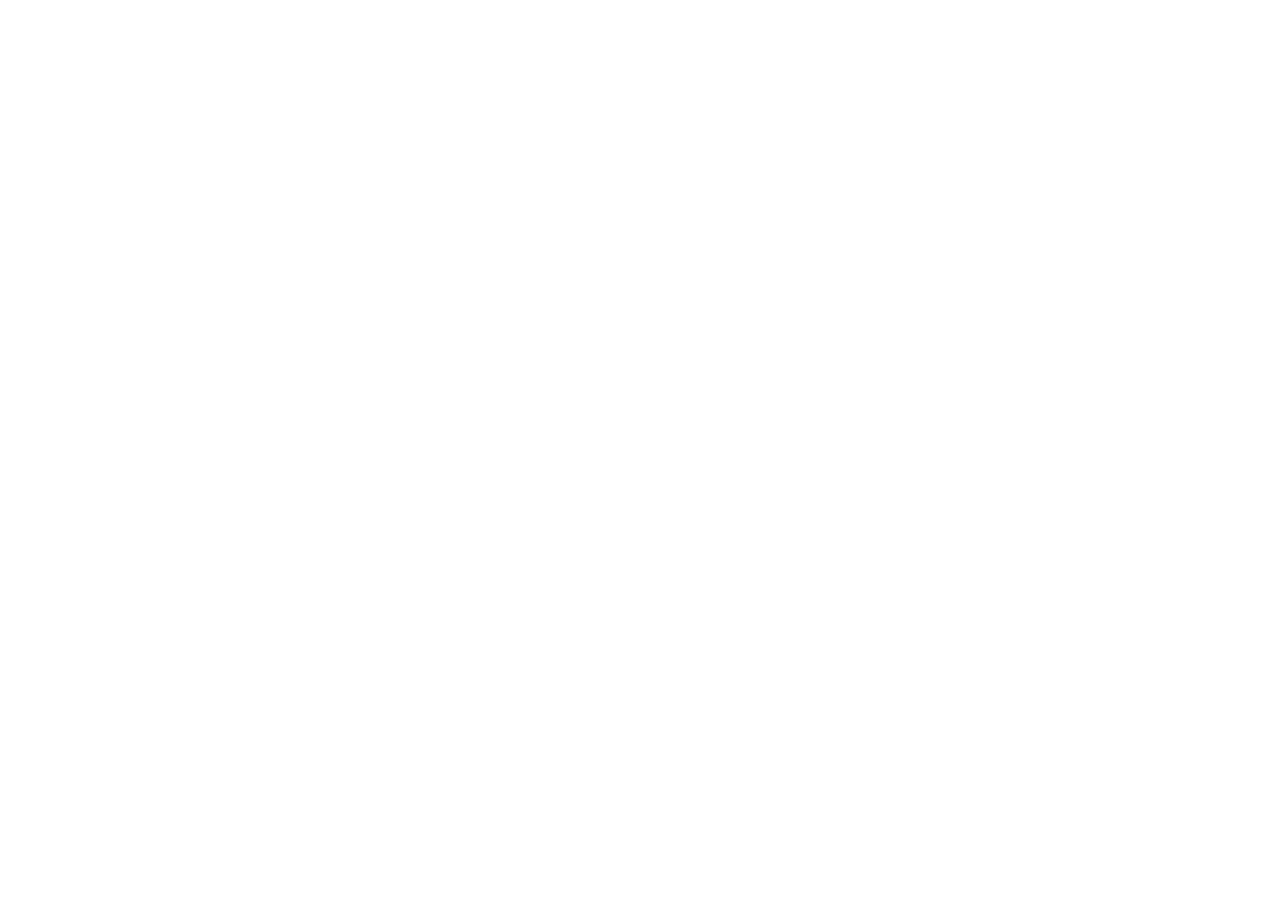
==== index.html @ 9731f284 "small fix" ====
<!DOCTYPE html>
<html>
    <head>
        <script src="js/glcubic.js"></script>
        <script src="js/script.js"></script>
        <link rel="stylesheet" href="css/style.css">
        <title>sea flower</title>
    </head>
    <body>
        <canvas id="canvas"></canvas>
    </body>
</html>
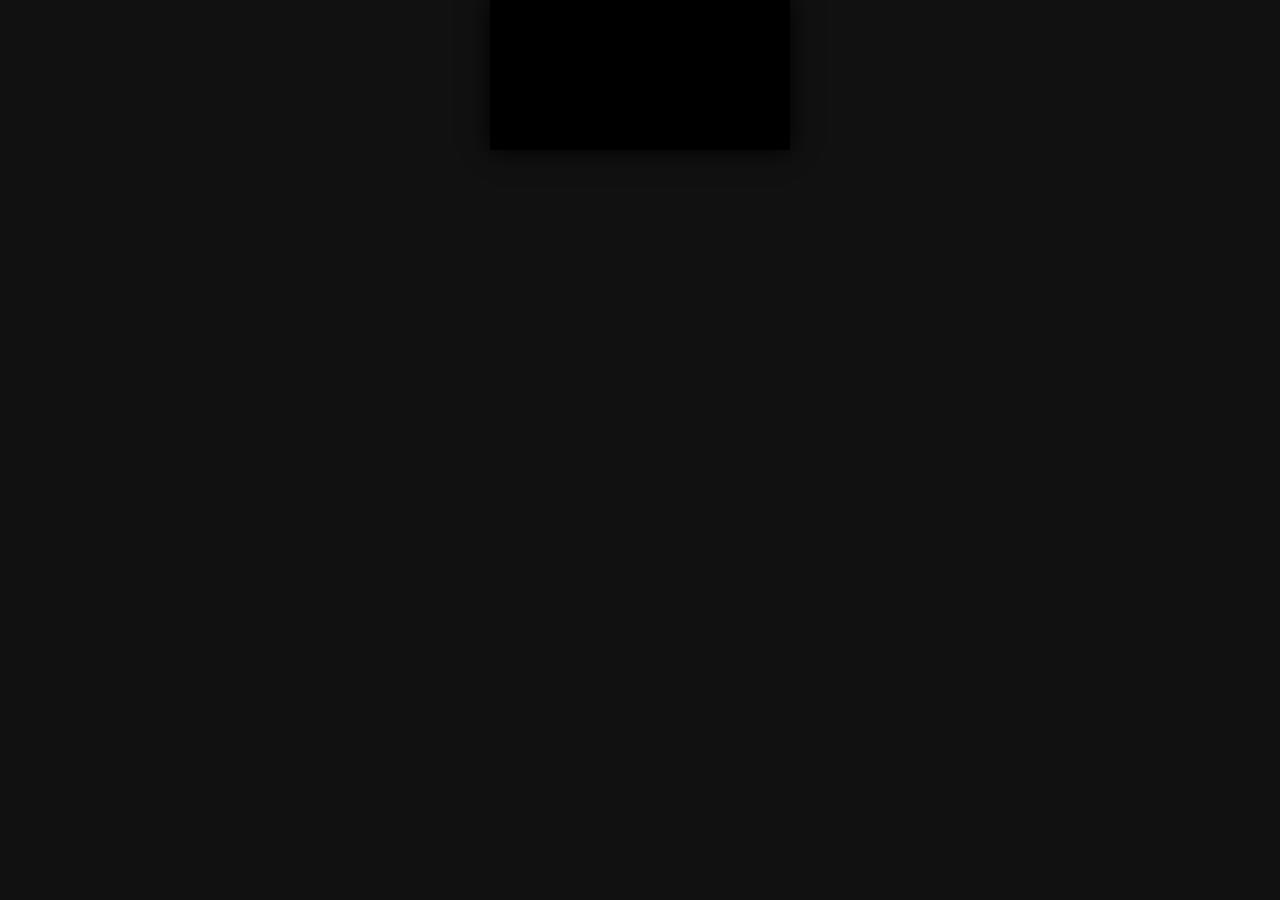
==== commit dd91bdd6: "text deferred rendering to canvas" ====
--- a/index.html
+++ b/index.html
@@ -4,6 +4,7 @@
         <script src="js/glcubic.js"></script>
         <script src="js/script.js"></script>
         <link rel="stylesheet" href="css/style.css">
+        <link rel='stylesheet' href='https://fonts.googleapis.com/css?family=Molle:400italic'>
         <title>sea flower</title>
     </head>
     <body>
--- a/css/style.css
+++ b/css/style.css
@@ -0,0 +1,70 @@
+@charset "utf-8";
+
+* {
+    margin: 0px;
+    padding: 0px;
+}
+
+html, body {
+    background-color: #111;
+    color: #eee;
+    font-family: 'Molle', cursive;
+    font-size: 64px;
+    text-align: center;
+    width: 100%;
+    height: 100%;
+    overflow: hidden;
+}
+
+#canvas {
+    background-color: black;
+    margin: 0px auto;
+    box-shadow: 0px 0px 25px 0px black
+}
+
+#texture {
+    position: absolute;
+    display: none;
+}
+
+a, a:visited {
+    color: white;
+    text-decoration: none;
+}
+
+a:hover {
+    text-decoration: underline;
+}
+
+#navi {
+    background-color: rgba(64, 64, 64, 0.5);
+    color: rgba(240, 240, 240, 0.75);
+    text-align: center;
+    margin: 0px;
+    width: 100%;
+    position: absolute;
+    top: 0px;
+    transition: background-color 3s linear 0, color 3s linear 0;
+    -webkit-transition: background-color 3s linear 0, color 3s linear 0;
+}
+
+#navi.hide {
+    background-color: rgba(64, 64, 64, 0.0);
+    color: rgba(240, 240, 240, 0.0);
+    transition: background-color 3s linear 0, color 3s linear 0;
+    -webkit-transition: background-color 3s linear 0, color 3s linear 0;
+}
+
+#navi.none {
+    display: none;
+}
+
+#navi p {
+    padding: 0px 15px;
+}
+
+.bufferCanvas {
+    display: block;
+    position: absolute;
+    right: 0px;
+}
